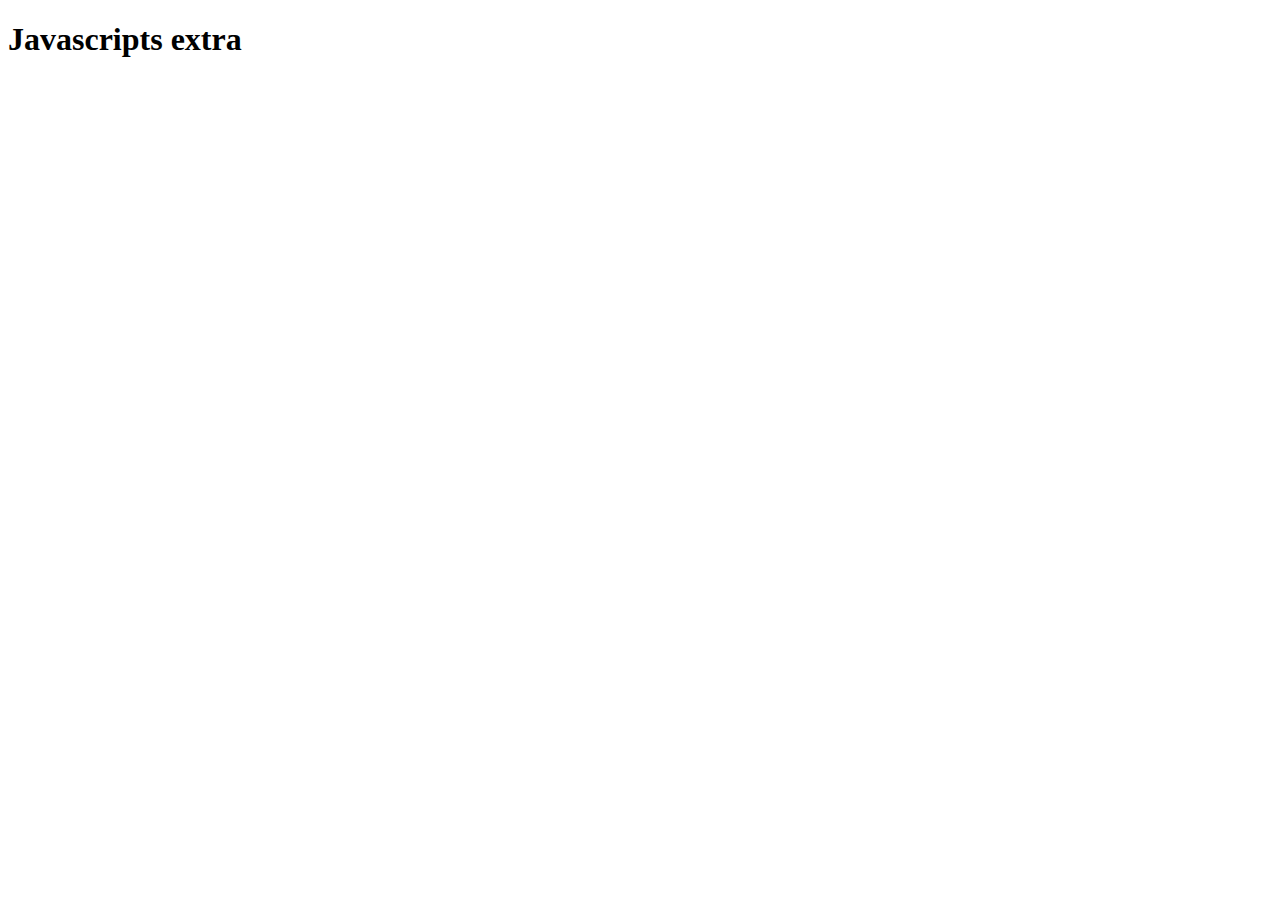
==== learn.JS/index.html @ b658020b "media" ====
<!DOCTYPE html>
<html lang="ru">
<head>
    <meta charset="UTF-8">
    <meta http-equiv="X-UA-Compatible" content="IE=edge">
    <meta name="viewport" content="width=device-width, initial-scale=1.0">
    <title>Learn javascript</title>
    <link rel="stylesheet" href="style.css">
</head>
<body>
    

    <h1>Javascripts extra</h1>
    

    

    <script defer src="script.js"></script>
</body>
</html>
---- learn.JS/style.css ----
.box1{
    display: flex;
    align-items: center;
    justify-content: center;
    width: 300px;
    height: 300px;
    background: red;
}
.box2{
    width: 150px;
    height: 150px;
    background: blue;
}
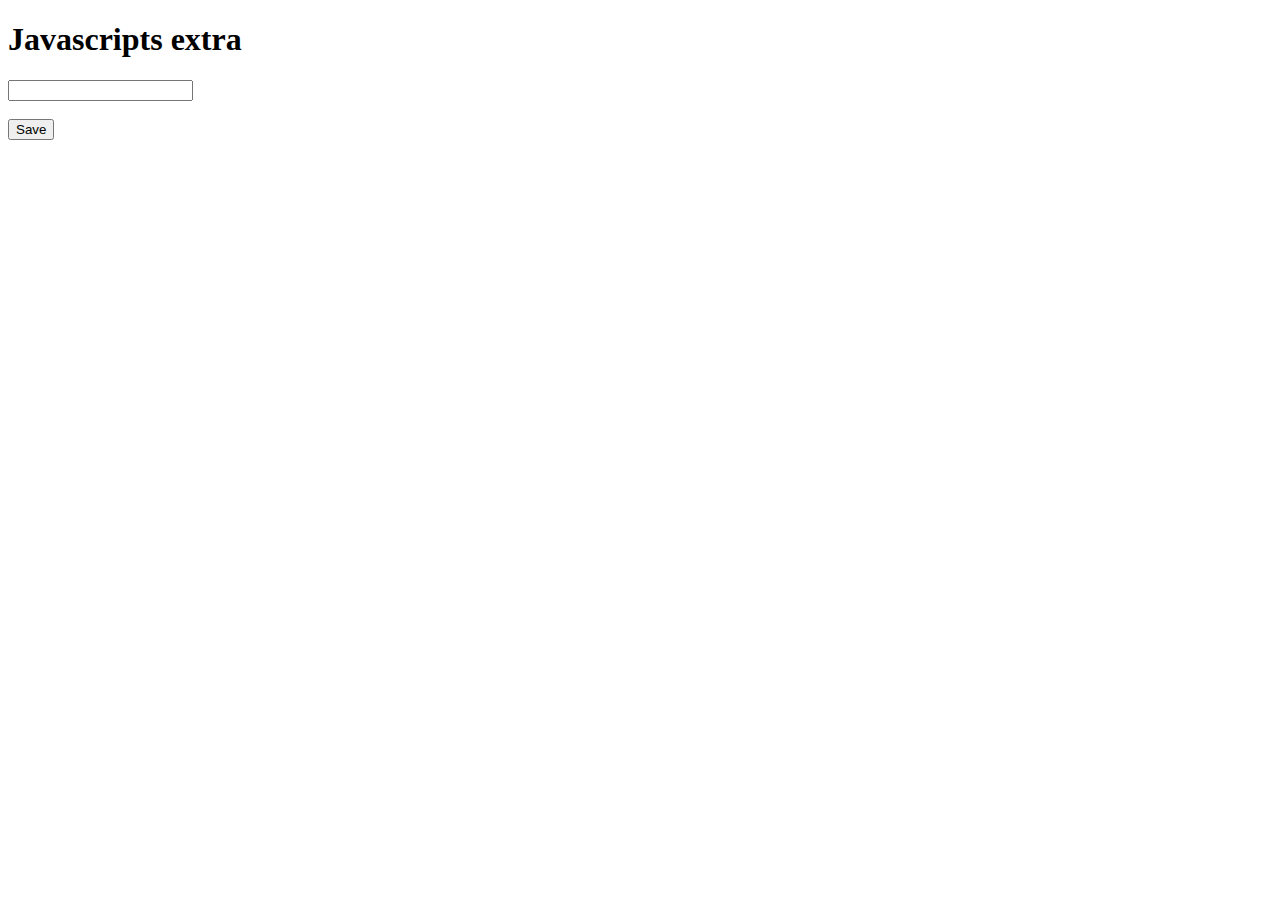
==== commit d38c4d2b: "it-spk.kz" ====
--- a/learn.JS/index.html
+++ b/learn.JS/index.html
@@ -13,6 +13,10 @@
     <h1>Javascripts extra</h1>
     
 
+    <input type="text">
+    <br>
+    <br>
+    <button>Save</button>
     
 
     <script defer src="script.js"></script>
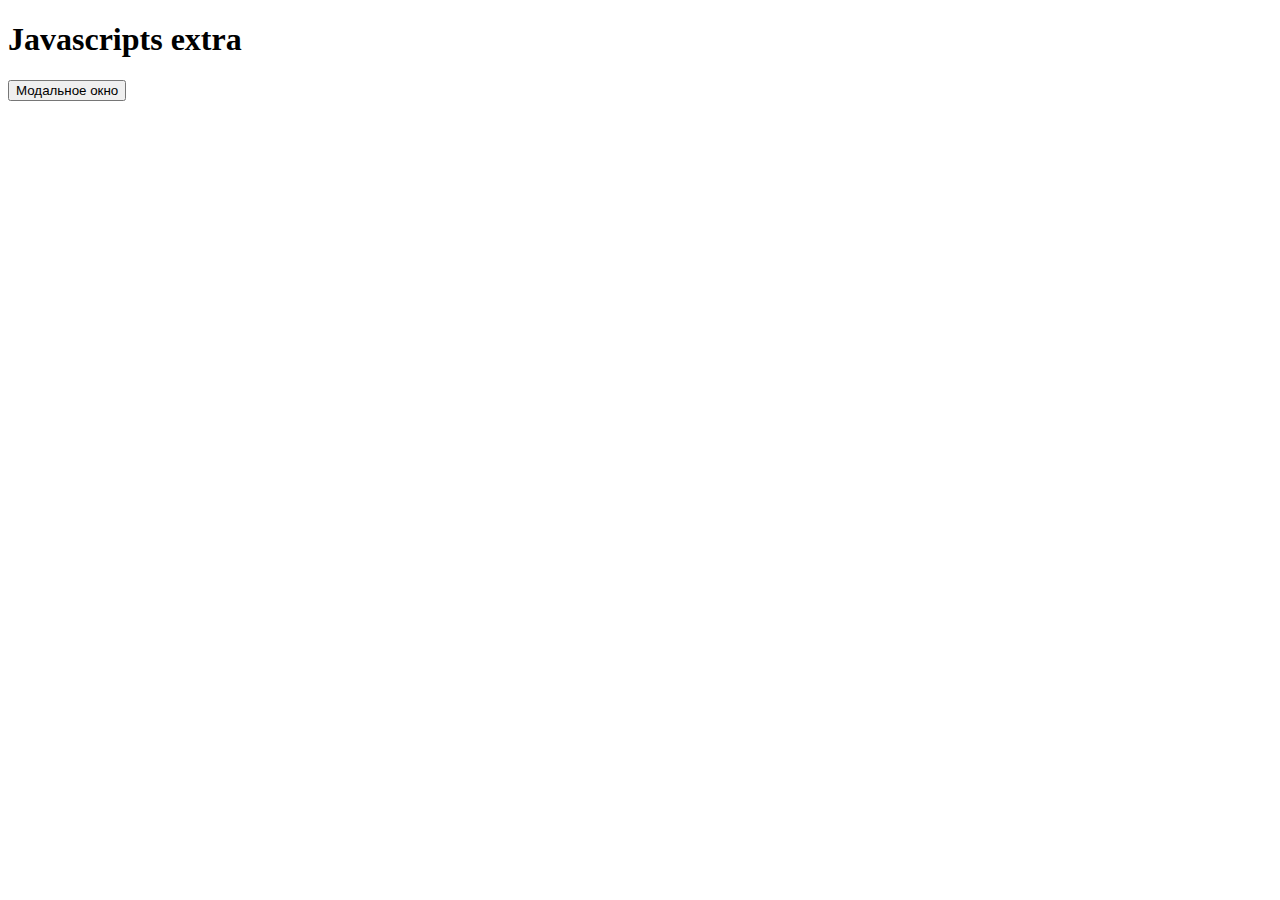
==== commit fd1e28c1: "it-spk.kz" ====
--- a/learn.JS/index.html
+++ b/learn.JS/index.html
@@ -13,10 +13,36 @@
     <h1>Javascripts extra</h1>
     
 
-    <input type="text">
-    <br>
-    <br>
-    <button>Save</button>
+    <!-- <div id="first" class="first">
+        <button class="blue some"></button>
+        <button></button>
+        <button></button>
+        <button></button>
+        <button></button>
+        <button></button>
+        <button></button>
+    </div> -->
+
+    <button class="btn">
+        Модальное окно
+    </button>
+
+
+    <div class="modal">
+        <div class="modal__wrapper">
+            <div class="modal__head">
+                Модальное окно
+            </div>
+            <div class="modal__body">
+                <input type="text"> <br>
+                <input type="text"> <br>
+                <input type="text">
+            </div>
+            <div class="modal__footer">
+                <button>Click me</button>
+            </div>
+        </div>
+    </div>
     
 
     <script defer src="script.js"></script>
--- a/learn.JS/style.css
+++ b/learn.JS/style.css
@@ -1,13 +1,32 @@
-.box1{
-    display: flex;
-    align-items: center;
-    justify-content: center;
-    width: 300px;
-    height: 300px;
-    background: red;
+/* .first{
+    background-color: gray;
+    padding: 10px 0;
 }
-.box2{
+button{
     width: 150px;
-    height: 150px;
-    background: blue;
-}+    height: 50px;
+    background-color: yellow;
+}
+.blue{
+    background-color: blue;
+}
+.red{
+    background-color: red;
+} */
+
+.modal__wrapper{
+    position: fixed;
+    left: -100%;
+    background-color: gray;
+    padding: 30px 0;
+    max-width: 225px;
+    margin: 0 auto;
+    text-align: center;
+    border-radius: 20px;
+    transition: 0.9s all;
+}
+
+.active{
+    left: 50%;
+    transform: translateX(-50%);
+}
